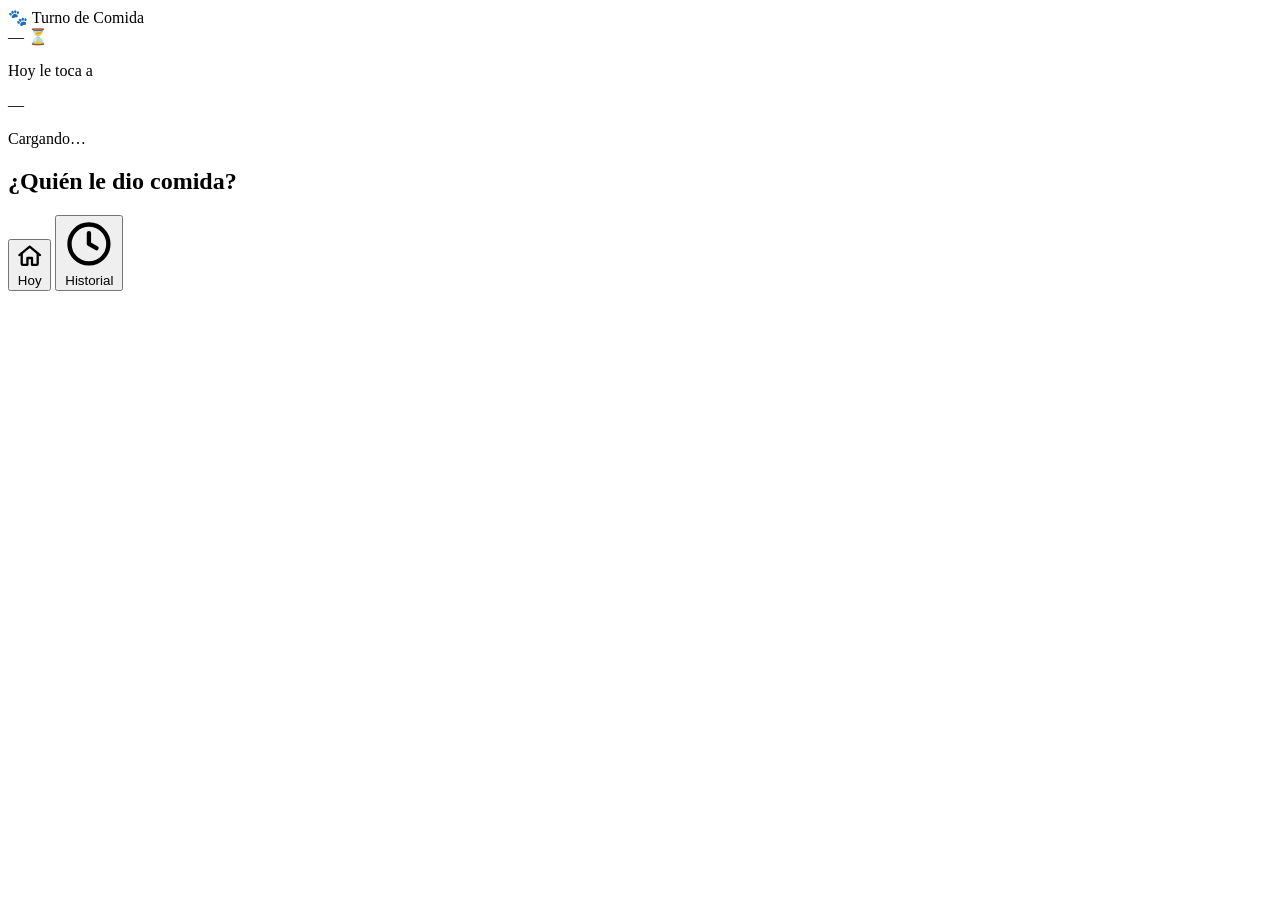
==== backend/static/index.html @ 5fb46795 "Add files via upload" ====
<!doctype html>
<html lang="es">
<head>
<meta charset="UTF-8" />
<meta name="viewport" content="width=device-width, initial-scale=1, maximum-scale=1, viewport-fit=cover" />
<title>Turno de Comida</title>

<link rel="manifest" href="/manifest.json" />
<link rel="apple-touch-icon" href="/icons/icon-192.png" />
<meta name="theme-color" content="#4f46e5" />
<meta name="apple-mobile-web-app-capable" content="yes" />
<meta name="apple-mobile-web-app-status-bar-style" content="black-translucent" />
<meta name="apple-mobile-web-app-title" content="Turno Perros" />
<link rel="stylesheet" href="/styles.css" />
</head>
<body>

<div class="app">
  <header class="app-header">
    <span class="app-header-icon">🐾</span>
    <span class="app-header-title">Turno de Comida</span>
  </header>

  <main class="app-main">

    <section id="view-today" class="view">
      <div class="hero-card">
        <div id="status-ring" class="status-ring pending">
          <span id="status-initial" class="status-initial">—</span>
          <span id="status-badge" class="status-badge">⏳</span>
        </div>
        <p class="hero-label">Hoy le toca a</p>
        <p id="assigned-name" class="hero-name">—</p>
        <p id="status-text" class="hero-status">Cargando…</p>
      </div>

      <h2 class="section-title">¿Quién le dio comida?</h2>
      <div id="person-buttons" class="avatar-row"></div>
    </section>

    <section id="view-history" class="view" style="display:none">
      <h2 class="section-title">Últimos 30 días</h2>
      <ul id="history-list" class="history-list"></ul>
    </section>

  </main>

  <nav class="bottom-nav">
    <button id="tab-today" class="nav-item active">
      <svg viewBox="0 0 24 24" fill="none" stroke="currentColor" stroke-width="2" stroke-linecap="round" stroke-linejoin="round"><path d="M3 11.5 12 4l9 7.5"/><path d="M5 10v9a1 1 0 0 0 1 1h4v-6h4v6h4a1 1 0 0 0 1-1v-9"/></svg>
      <span>Hoy</span>
    </button>
    <button id="tab-history" class="nav-item">
      <svg viewBox="0 0 24 24" fill="none" stroke="currentColor" stroke-width="2" stroke-linecap="round" stroke-linejoin="round"><circle cx="12" cy="12" r="9"/><path d="M12 7v5l3.5 2"/></svg>
      <span>Historial</span>
    </button>
  </nav>
</div>

<div id="who-modal" class="modal" style="display:none">
  <div class="modal-card">
    <div class="modal-handle"></div>
    <h2>¿Quién eres?</h2>
    <p class="modal-subtitle">Para poder avisarte cuando te toque el turno.</p>
    <div id="who-modal-buttons" class="avatar-row"></div>
    <button id="who-modal-skip" class="skip-link">Ahora no</button>
  </div>
</div>

<script src="/app.js"></script>
</body>
</html>
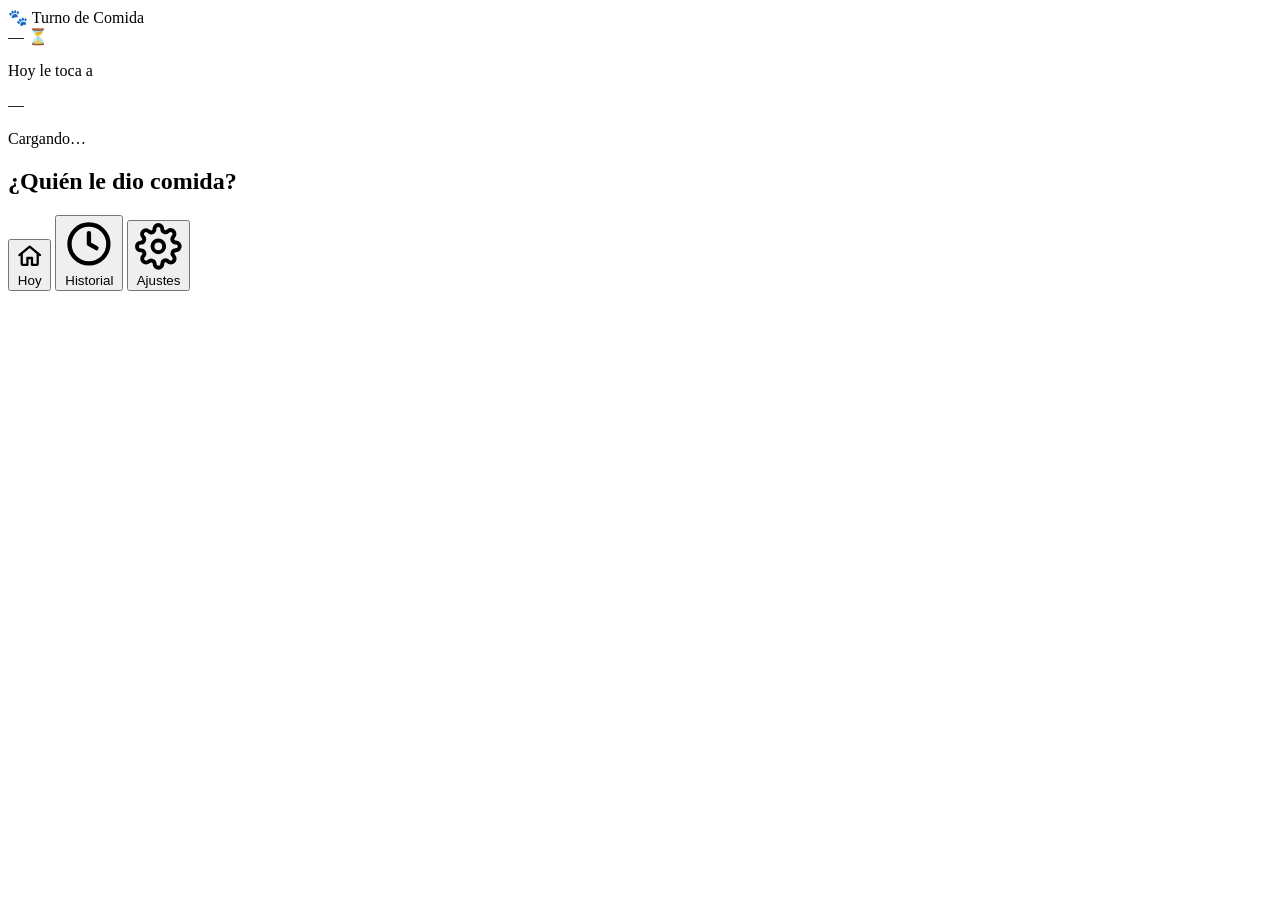
==== commit ff09ecf8: "Agregar pestaña de Ajustes: personas, colores, rotación y notificaciones Antes, cambiar quién le toc" ====
--- a/backend/static/index.html
+++ b/backend/static/index.html
@@ -6,6 +6,7 @@
 <title>Turno de Comida</title>
 
 <link rel="manifest" href="/manifest.json" />
+<link rel="icon" href="/icons/icon-192.png" type="image/png" />
 <link rel="apple-touch-icon" href="/icons/icon-192.png" />
 <meta name="theme-color" content="#4f46e5" />
 <meta name="apple-mobile-web-app-capable" content="yes" />
@@ -32,6 +33,7 @@
         <p class="hero-label">Hoy le toca a</p>
         <p id="assigned-name" class="hero-name">—</p>
         <p id="status-text" class="hero-status">Cargando…</p>
+        <button id="undo-btn" class="undo-link" style="display:none">Deshacer</button>
       </div>
 
       <h2 class="section-title">¿Quién le dio comida?</h2>
@@ -41,6 +43,42 @@
     <section id="view-history" class="view" style="display:none">
       <h2 class="section-title">Últimos 30 días</h2>
       <ul id="history-list" class="history-list"></ul>
+    </section>
+
+    <section id="view-settings" class="view" style="display:none">
+      <h2 class="section-title">Sos vos</h2>
+      <div class="settings-card">
+        <div id="whoami-row" class="avatar-row"></div>
+        <div class="push-status-row">
+          <span id="push-status-badge" class="push-status">Verificando…</span>
+          <button id="test-push-btn" class="secondary-btn">Probar notificación</button>
+        </div>
+      </div>
+
+      <h2 class="section-title">Personas</h2>
+      <div class="settings-card">
+        <ul id="people-list" class="people-list"></ul>
+        <div class="add-person-form">
+          <input id="new-person-name" type="text" placeholder="Nombre" class="text-input" maxlength="40" />
+          <div id="new-person-colors" class="color-swatch-row"></div>
+          <button id="add-person-btn" class="primary-btn">+ Agregar persona</button>
+        </div>
+      </div>
+
+      <h2 class="section-title">Rotación semanal</h2>
+      <div class="settings-card">
+        <div id="schedule-rows" class="schedule-rows"></div>
+        <button id="save-schedule-btn" class="primary-btn">Guardar rotación</button>
+      </div>
+
+      <h2 class="section-title">Hora del aviso</h2>
+      <div class="settings-card">
+        <div class="time-row">
+          <input id="notify-time-input" type="time" class="text-input" />
+          <button id="save-time-btn" class="primary-btn">Guardar</button>
+        </div>
+        <p class="settings-hint">Se considera "a tiempo" hasta una hora después de esta hora.</p>
+      </div>
     </section>
 
   </main>
@@ -53,6 +91,10 @@
     <button id="tab-history" class="nav-item">
       <svg viewBox="0 0 24 24" fill="none" stroke="currentColor" stroke-width="2" stroke-linecap="round" stroke-linejoin="round"><circle cx="12" cy="12" r="9"/><path d="M12 7v5l3.5 2"/></svg>
       <span>Historial</span>
+    </button>
+    <button id="tab-settings" class="nav-item">
+      <svg viewBox="0 0 24 24" fill="none" stroke="currentColor" stroke-width="2" stroke-linecap="round" stroke-linejoin="round"><circle cx="12" cy="12" r="3"/><path d="M19.4 15a1.65 1.65 0 0 0 .33 1.82l.06.06a2 2 0 1 1-2.83 2.83l-.06-.06a1.65 1.65 0 0 0-1.82-.33 1.65 1.65 0 0 0-1 1.51V21a2 2 0 0 1-4 0v-.09A1.65 1.65 0 0 0 9 19.4a1.65 1.65 0 0 0-1.82.33l-.06.06a2 2 0 1 1-2.83-2.83l.06-.06a1.65 1.65 0 0 0 .33-1.82 1.65 1.65 0 0 0-1.51-1H3a2 2 0 0 1 0-4h.09A1.65 1.65 0 0 0 4.6 9a1.65 1.65 0 0 0-.33-1.82l-.06-.06a2 2 0 1 1 2.83-2.83l.06.06a1.65 1.65 0 0 0 1.82.33H9a1.65 1.65 0 0 0 1-1.51V3a2 2 0 0 1 4 0v.09a1.65 1.65 0 0 0 1 1.51 1.65 1.65 0 0 0 1.82-.33l.06-.06a2 2 0 1 1 2.83 2.83l-.06.06a1.65 1.65 0 0 0-.33 1.82V9a1.65 1.65 0 0 0 1.51 1H21a2 2 0 0 1 0 4h-.09a1.65 1.65 0 0 0-1.51 1z"/></svg>
+      <span>Ajustes</span>
     </button>
   </nav>
 </div>
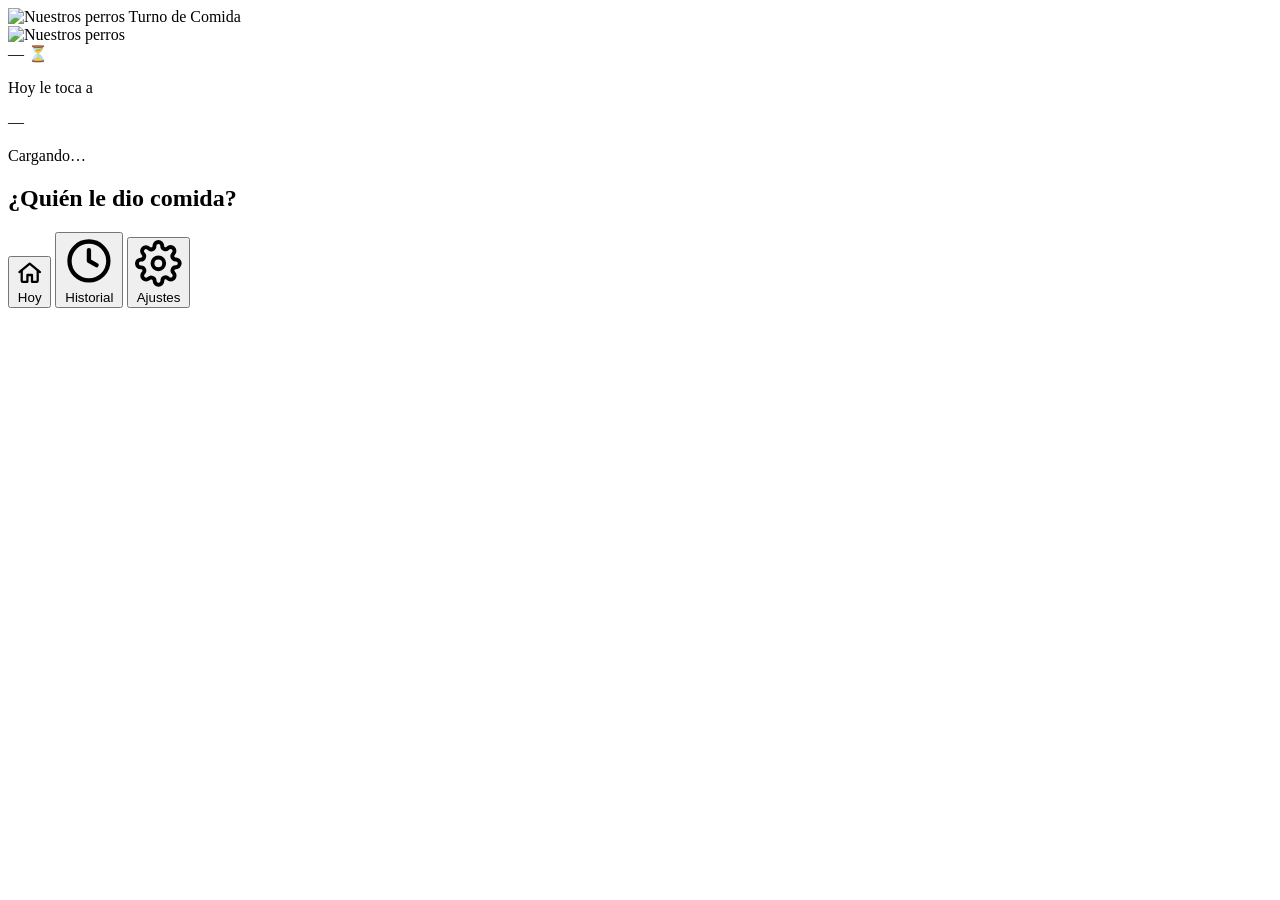
==== commit bc2bb9a9: "Usar la foto real de los perros en el icono y el diseño - Icono de la app (192, 512, maskable) gener" ====
--- a/backend/static/index.html
+++ b/backend/static/index.html
@@ -18,13 +18,17 @@
 
 <div class="app">
   <header class="app-header">
-    <span class="app-header-icon">🐾</span>
+    <img class="app-header-avatar" src="/images/perritos.jpg" alt="Nuestros perros" />
     <span class="app-header-title">Turno de Comida</span>
   </header>
 
   <main class="app-main">
 
     <section id="view-today" class="view">
+      <div class="pups-banner">
+        <img src="/images/perritos.jpg" alt="Nuestros perros" />
+      </div>
+
       <div class="hero-card">
         <div id="status-ring" class="status-ring pending">
           <span id="status-initial" class="status-initial">—</span>
@@ -38,6 +42,10 @@
 
       <h2 class="section-title">¿Quién le dio comida?</h2>
       <div id="person-buttons" class="avatar-row"></div>
+
+      <a id="whatsapp-link" class="whatsapp-button" href="#" target="_blank" rel="noopener" style="display:none">
+        💬 Abrir grupo de WhatsApp
+      </a>
     </section>
 
     <section id="view-history" class="view" style="display:none">
@@ -71,13 +79,25 @@
         <button id="save-schedule-btn" class="primary-btn">Guardar rotación</button>
       </div>
 
-      <h2 class="section-title">Hora del aviso</h2>
+      <h2 class="section-title">Horarios de aviso</h2>
       <div class="settings-card">
-        <div class="time-row">
+        <div class="settings-field">
+          <label class="settings-field-label" for="notify-time-input">Aviso principal (a quien le toca)</label>
           <input id="notify-time-input" type="time" class="text-input" />
-          <button id="save-time-btn" class="primary-btn">Guardar</button>
         </div>
-        <p class="settings-hint">Se considera "a tiempo" hasta una hora después de esta hora.</p>
+        <div class="settings-field">
+          <label class="settings-field-label" for="reminder-time-input">Si nadie marcó, avisar a todos</label>
+          <input id="reminder-time-input" type="time" class="text-input" />
+        </div>
+        <div class="settings-field">
+          <label class="settings-field-label" for="whatsapp-input">Link del grupo de WhatsApp (opcional)</label>
+          <input id="whatsapp-input" type="url" class="text-input" placeholder="https://chat.whatsapp.com/..." />
+        </div>
+        <button id="save-time-btn" class="primary-btn">Guardar</button>
+        <p class="settings-hint">
+          Se considera "a tiempo" si se marcó antes del segundo aviso. Si dejás el link de
+          WhatsApp, el aviso de "nadie marcó" lleva directo al grupo al tocarlo.
+        </p>
       </div>
     </section>
 
